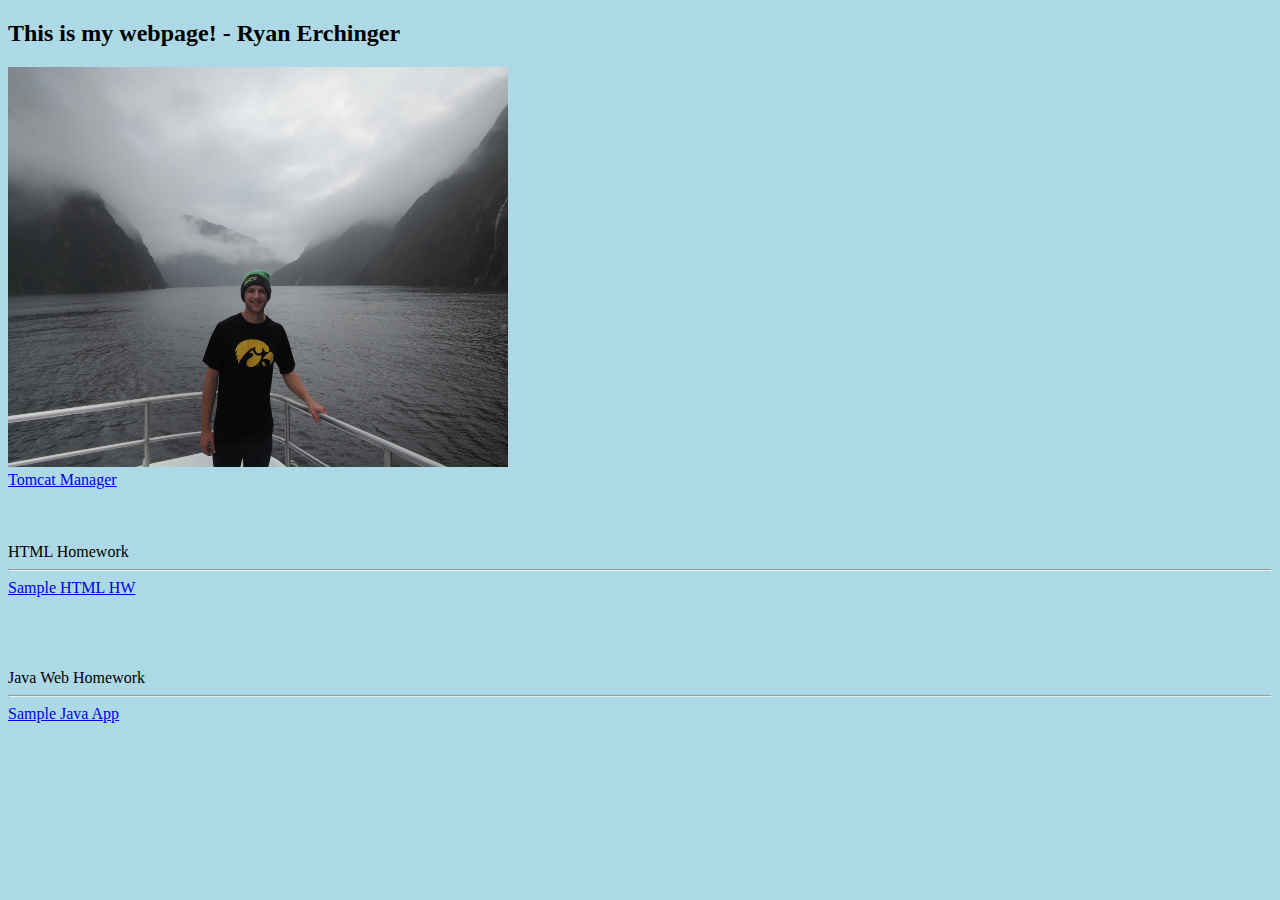
==== HW2/Homepage.html @ 9bec8111 "recommit after change in homepage name to make room for new index.html" ====
<!DOCTYPE html>
<html lang="en">

	<head>
		<meta charset="utf-8">
		<title>Ryan Erchinger</title>
		<link rel="stylesheet" type="text/css" href="./css/stylesheet.css"/>
	</head>
	
		<h2> This is my webpage! - Ryan Erchinger </h2>

	<body>
		<img src="DSCN6312.JPG" alt="Me" width="500" height="400">
		<br>
		<a href="/manager/html"> Tomcat Manager </a>
		
		<div id="body">
			<br>
			<br>
			<br>
			HTML Homework
			<hr>
			<a href="/HW0/"> Sample HTML HW </a>
			
			<br>
			<br>
			<br>
			<br>
			<br>
			Java Web Homework
			<hr>
			<a href="/Tomcat-Test2/"> Sample Java App</a>
			
		<div> <!--close the body div -->		
		
		
	</body>

</html>
---- HW2/css/stylesheet.css ----
body {background-color: lightblue;}
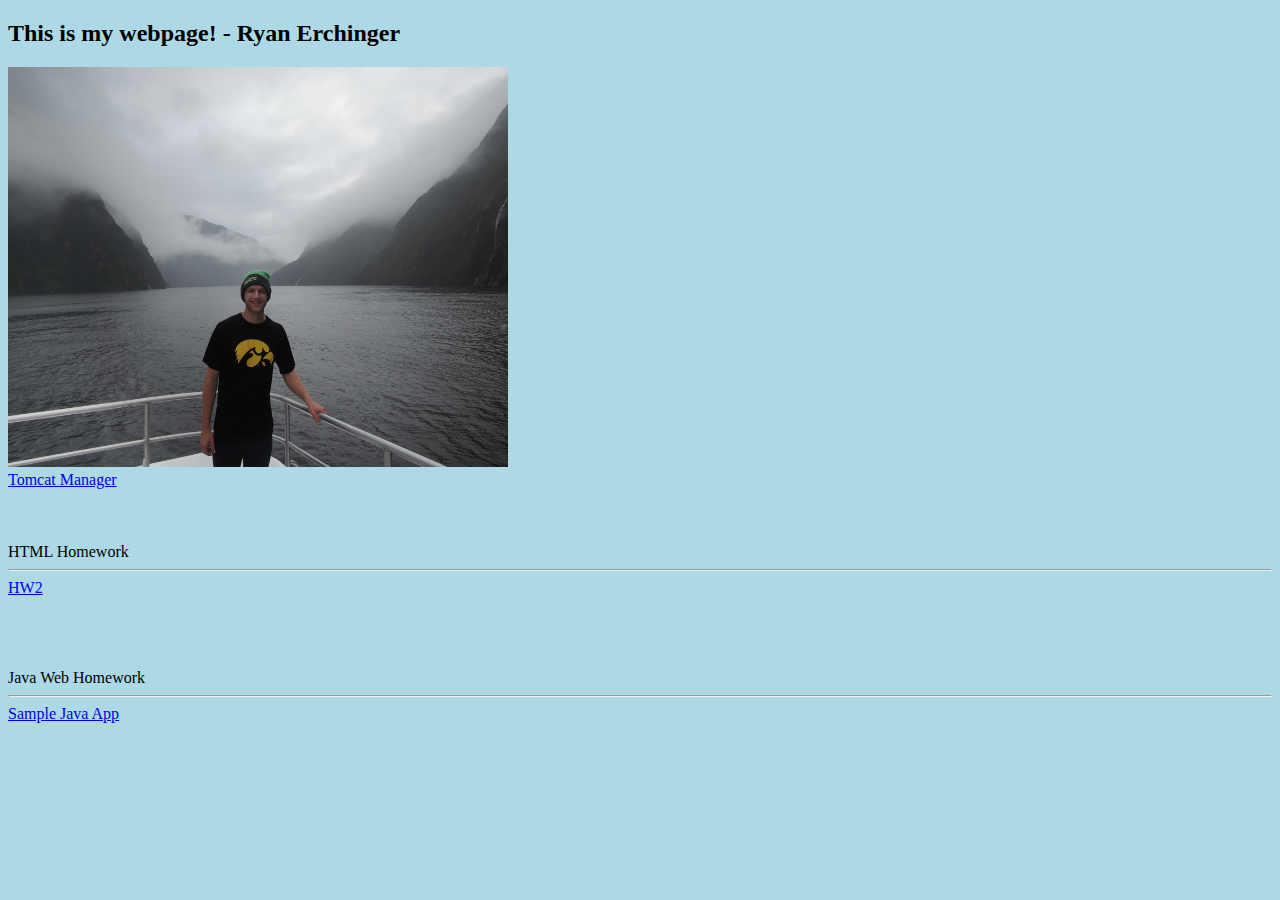
==== commit c691e1d3: "first commit to hw2 repository" ====
--- a/HW2/Homepage.html
+++ b/HW2/Homepage.html
@@ -20,7 +20,7 @@
 			<br>
 			HTML Homework
 			<hr>
-			<a href="/HW0/"> Sample HTML HW </a>
+			<a href="./index.html"> HW2 </a>
 			
 			<br>
 			<br>
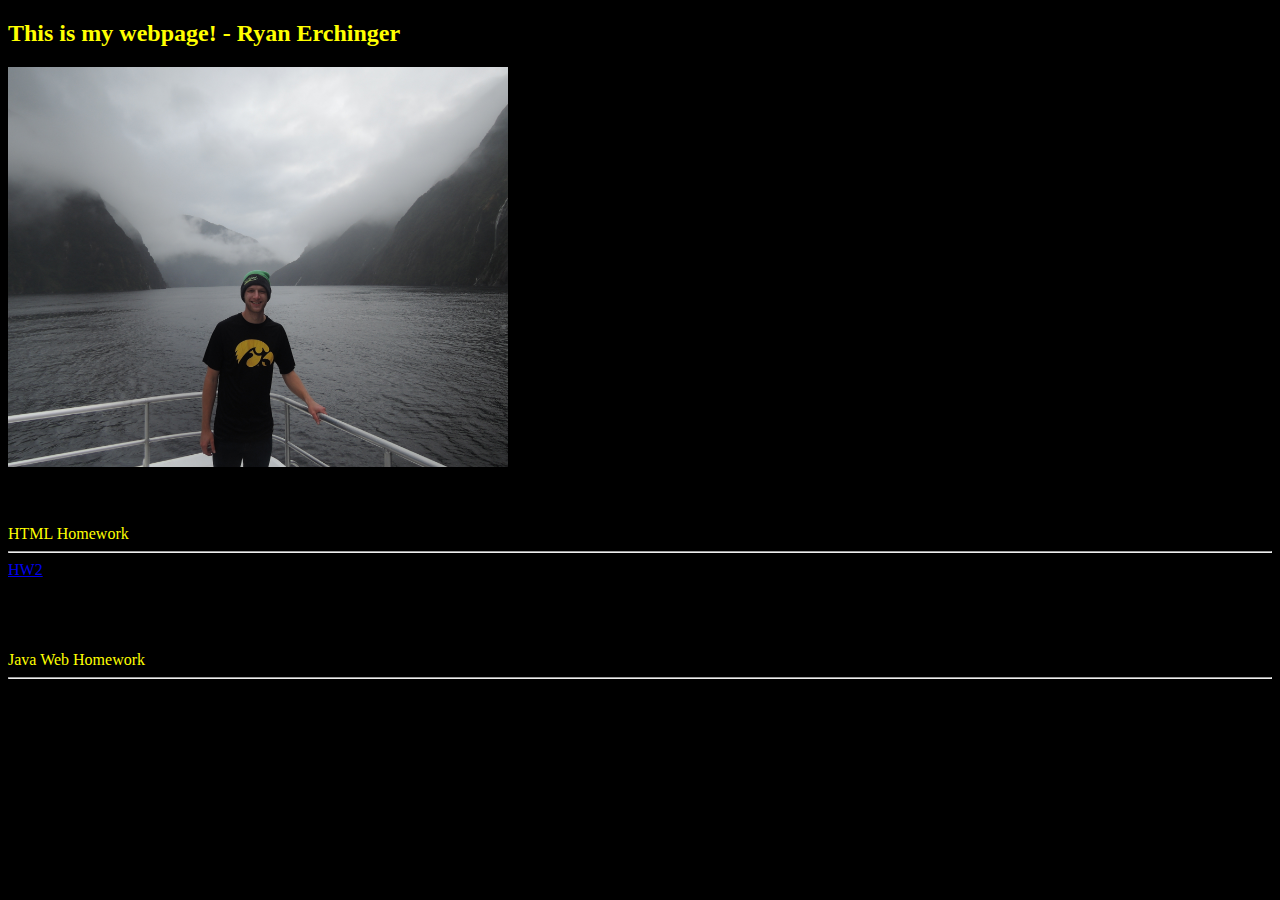
==== commit fe20859d: "almost final commit" ====
--- a/HW2/Homepage.html
+++ b/HW2/Homepage.html
@@ -12,7 +12,6 @@
 	<body>
 		<img src="DSCN6312.JPG" alt="Me" width="500" height="400">
 		<br>
-		<a href="/manager/html"> Tomcat Manager </a>
 		
 		<div id="body">
 			<br>
@@ -29,7 +28,6 @@
 			<br>
 			Java Web Homework
 			<hr>
-			<a href="/Tomcat-Test2/"> Sample Java App</a>
 			
 		<div> <!--close the body div -->		
 		
--- a/HW2/css/stylesheet.css
+++ b/HW2/css/stylesheet.css
@@ -1 +1 @@
-body {background-color: lightblue;}+body {background-color: black; color:yellow;}